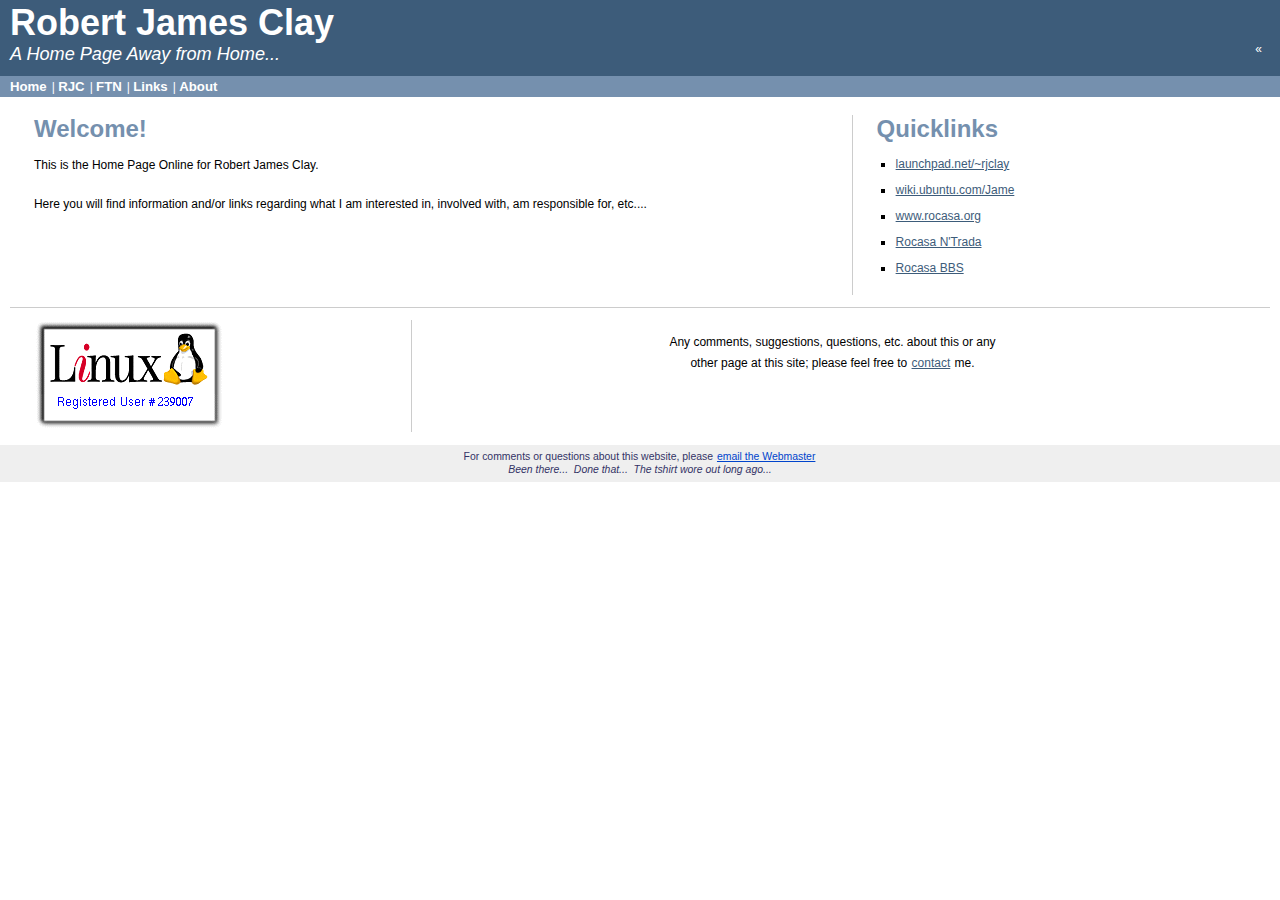
==== html/index.html @ d2deecad "Update mailto to reflect new location at SF." ====
<!DOCTYPE html PUBLIC "-//W3C//DTD XHTML 1.0 Strict//EN"
    "http://www.w3.org/TR/xhtml1/DTD/xhtml1-strict.dtd">

<html xmlns="http://www.w3.org/1999/xhtml" xml:lang="en" lang="en-US">
  <head>
    <meta http-equiv="content-type" content="application/xhtml+xml; charset=UTF-8" />
    <meta name="author" content="Robert James Clay" />
    <meta name="generator" content="Robert James Clay" />
    <meta name="keywords" content="Contact, Robert James Clay, Robert J. Clay, Email, Fidonet" />

    <link rel="stylesheet" type="text/css" href="./rjc-screen.css" media="screen, tv, projection" title="Default" />
    <link rel="stylesheet alternative" type="text/css" href="./rjc-print.css" media="screen" title="Print Preview" />
    <link rel="stylesheet" type="text/css" href="./rjc-print.css" media="print" />

    <title>Home Page for Robert James Clay</title>
  </head>

  <body>
    <!-- For non-visual user agents: -->
      <div id="top"><a href="#mainbody" class="doNotDisplay doNotPrint">Skip to main content.</a></div>

    <!-- ##### Header ##### -->

    <div id="header">
<!--      <div class="superHeader">
        <span>Related Sites:</span>
        <a href="http://www.rocasa.org" title="Online Information & Links">Info</a> |
        <a href="http://www.ftngate.net" title="Fidonet/FTN">FTN</a>
      </div>
-->
      <div class="midHeader">
        <h1 class="headerTitle" lang="es">Robert James Clay</h1>
        <div class="headerSubTitle" title="Home Page Description...">
          A Home Page Away from Home...
        </div>

        <br class="doNotDisplay doNotPrint" />

        <div class="headerLinks">
          <!-- <span class="doNotDisplay">Tools:</span>
          <a href="./index2.html">view an alternative layout &laquo;</a> 
          <span class="doNotDisplay">|</span> -->
<!--          <a style="cursor: help;" title="Just do a File | Print">print &laquo;</a>  -->
          <a href="/ssh/">&laquo;</a>
        </div>
      </div>

      <div class="subHeader">
        <span class="doNotDisplay">Navigation:</span>
        <a href="/index.html">Home</a> |
        <a href="/rjcsites.html">RJC</a> |
        <a href="/ftnsites.html">FTN</a> |
        <a href="/links.html">Links</a> |
        <a href="/about.html">About</a>
      </div>
    </div>

    <!-- ##### Main Body ##### -->

    <div id="mainbody">
      <div class="rowOfBoxes">
        <div class="twoThirds noBorderOnLeft">
          <h1>Welcome!</h1>
 
          <p>  This is the Home Page Online for Robert James Clay.</p>
          <p>  Here you will find information and/or links regarding what I am interested in, involved with, am responsible for, etc....</p>

        </div>

        <div class="oneThird">
          <h1>Quicklinks</h1>
          <ul>
           <li><a href="http://launchpad.net/~rjclay">launchpad.net/~rjclay</a></li>
           <li><a href="http://wiki.ubuntu.com/Jame">wiki.ubuntu.com/Jame</a></li>
           <li><a href="http://rocasa.org">www.rocasa.org</a></li>
           <li><a href="http://trada.rocasa.net">Rocasa N'Trada</a></li>
           <li><a href="https://rocasa.us/bbbs">Rocasa BBS</a></li>
          </ul>

        </div>
      </div>

      <div class="rowOfBoxes dividingBorderAbove">
<!--        <div class="oneThird noBorderOnLeft"> -->
        <div class="oneThird noBorderOnLeft">
	   <a href="http://counter.li.org"><img src="li239007.gif" alt="counter.li.org!" width="190" height="110" ></a>
		   <!-- gif size is 190 x 110 pixels;  also somewhat usable at 152 x 88 -->    
        </div>

        <div class="twoThirds">
	    <P ALIGN="CENTER">Any comments, suggestions, questions, etc. about
	 this or any<BR> other page at this site; please feel free to
	 <A HREF="mailt:jame@users.sourceforge.net">contact</A> me.</P>

	    <p class="filler"><!-- Filler para to extend left vertical line --></p> 
	    <p class="filler"><!-- Filler para to extend left vertical line --></p> 

	</div>

<!--

        <div class="quarter">

          <h1>Latest News</h1>

          <a href="./index.html" class="newsHeading">Site Update</a>
          <p class="newsDate">08 July 05</p>
          <p class="newsSummary">Site Updated...</p>
          <div class="more"><a href="./index.html">More News &raquo;</a></div>
	</div>
-->

      </div>
    </div>

    <!-- ##### Footer ##### -->

    <div id="footer">
      <span class="doNotPrint">
        For comments or questions about this website, please
        <a href="mailto:jame@users.sourceforge.net" title="NB: jame (at) users.sourceforge.net">email the Webmaster</a><br />
      </span>
	<i>Been there...&nbsp;&nbsp;Done that...&nbsp;&nbsp;The tshirt wore out long ago...</i>
    </div>
  </body>
</html>
---- html/rjc-screen.css ----
/***************************************
 * TITLE: RJC Screen Stylesheet     * 
 * URI  : /rjc-screen.css           * 
 * MODIF: 2005-Jun-23 05:50 EDT      *
 ***************************************/


/* ##### Common Styles ##### */

body {
  font-family: verdana, helvetica, arial, sans-serif;
  font-size: 73%;  /* Enables font size scaling in MSIE */
  margin: 0;
  padding: 0;
}

html > body {
  font-size: 9pt;
}

acronym, .titleTip {
  border-bottom: 1px dotted rgb(61,92,122);
  cursor: help;
  margin: 0;
  padding: 0 0 0.4px 0;
}

a {
  color: rgb(61,92,122);
  background-color: transparent;
  text-decoration: underline;
  margin: 0;
  padding: 0 1px 2px 1px;
}

a:hover {
  color: rgb(117,144,174);
  text-decoration: none;
}

ol {
  margin: 1em 0 1.5em 0;
  padding: 0;
}

ul {
  list-style-type: square;
  margin: 1em 0 1.5em 0;
  padding: 0;
}

dl {
  margin: 1em 0 0.5em 0;
  padding: 0;
}

ul li {
  line-height: 1.5em;
  margin: 1.25ex 0 0 1.5em;
  padding: 0;
}

ol li {
  line-height: 1.5em;
  margin: 1.25ex 0 0 2em;
  padding: 0;
}

dt {
  font-weight: bold;
  margin: 0;
  padding: 0 0 1ex 0;
}

dd {
  line-height: 1.75em;
  margin: 0 0 1.5em 1.5em;
  padding: 0;
}

.doNotDisplay {
  display: none !important;
}


.smallCaps {
  font-size: 117%;
  font-variant: small-caps;
}


/* ##### Header ##### */

.superHeader {
  color: rgb(130,128,154);
  background-color: rgb(33,50,66);
  text-align: right;
  margin: 0;
  padding: 0.5ex 10px;
}

.superHeader span {
  color: rgb(195,196,210);
  background-color: transparent;
  font-weight: bold;
  text-transform: uppercase;
}

.superHeader a {
  color: rgb(195,196,210);
  background-color: transparent;
  text-decoration: none;
  margin: 0;
  padding: 0 0.25ex 0 0;
}

.superHeader a:hover {
  color: rgb(193,102,90);
  background-color: transparent;
  text-decoration: none;
}

.midHeader {
  color: white;
  background-color: rgb(61,92,122);
  margin: 0;
  padding: 0.26ex 10px;
}

.headerTitle {
  font-size: 300%;
  margin: 0;
  padding: 0;
}

.headerSubTitle {
  font-size: 151%;
  font-weight: normal;
  font-style: italic;
  margin: 0 0 1ex 0;
  padding: 0;
}

.headerLinks {
  text-align: right;
  margin: 0;
  padding: 0 0 2ex 0;
  position: absolute;
  right: 1.5em;
  top: 3.5em;
}

.headerLinks a {
  color: white;
  background-color: transparent;
  text-decoration: none;
  margin: 0;
  padding: 0 0 0.5ex 0;
  display: block;
}

.headerLinks a:hover {
  color: rgb(195,196,210);
  background-color: transparent;
  text-decoration: underline;
}

.subHeader {
  color: white;
  background-color: rgb(117,144,174);
  margin: 0;
  padding: 0.5ex 10px;
}

.subHeader a, .subHeader .highlight {
  color: white;
  background-color: transparent;
  font-size: 110%;
  font-weight: bold;
  text-decoration: none;
  margin: 0;
  padding: 0 0.25ex 0 0;
}

.subHeader a:hover, .subHeader .highlight {
  color: rgb(255,204,0);
  background-color: transparent;
  text-decoration: none;
}


/* ##### Main Body ##### */

#mainbody {
  margin: 0;
  padding: 0.5em 10px;
  clear: left;
}

#mainbody h1 {
  color: rgb(117,144,174);
  background-color: transparent;
  font-family: "trebuchet ms", verdana, helvetica, arial, sans-serif;
  font-size: 200%;
  margin: 0;
  padding: 0;
}

#mainbody h2 {
  color: rgb(61,92,122);
  background-color: transparent;
  font-family: "trebuchet ms", verdana, helvetica, arial, sans-serif;
  font-weight: normal;
  font-size: 151%;
  margin: 0;
  padding: 1ex 0 0 0;
}

#mainbody p {
  line-height: 1.75em;
  margin: 1em 0 1.5em 0;
  padding: 0;
}

.newsHeading {
  color: rgb(61,92,122);
  background-color: transparent;
  font-family: "trebuchet ms", verdana, helvetica, arial, sans-serif;
  font-size: 145%;
  text-decoration: none;
  margin: 0;
  padding: 1ex 0 0 0;
  display: block;
}

.newsHeading:hover {
  color: rgb(117,144,174);
  background-color: transparent;
  text-decoration: underline;
}

.newsDate {
  font-style: italic;
  margin: 0 !important;
  padding: 0;
}

.newsSummary {
  margin: 1.5ex 0 2.5ex 0.75ex !important;
  padding: 0;
}

.more {
  text-align: right;
  margin: 0;
  padding: 0.5em 0;
}

.more a {
  color: rgb(61,92,122);
  background-color: transparent;
  font-size: 92%;
  text-decoration: underline;
  margin: 0;
  padding: 0.25ex 0.75ex;
}

.more a:hover {
  color: rgb(117,144,174);
  text-decoration: none;
}

.rowOfBoxes {
  clear: both;
}

.quarter, .oneThird, .half, .twoThirds, .fullWidth {
  margin: 1em 0;
  float: left;
  border-left: 1px solid rgb(204,204,204);
}

.quarter {
  width: 21%;
  padding: 0 1.9%;
}

.oneThird {
  width: 28%;
  padding: 0 1.9%;
}

.half {
  text-align: justify;
  width: 46%;
  padding: 0 1.9%;
}

.twoThirds {
  text-align: justify;
  width: 63%;
  padding: 0 1.9%;
}

.threeQuarters {
  text-align: justify;
  width: 70%;
  padding: 0 1.9%;
}

.fullWidth {
  text-align: justify;
  width: 96%;
  padding: 0 1.2em;
  border-left: none;
}

.filler {  /* use with an empty <p> element to add padding to the end of a text box */
  border: 1px solid white;
}
 
.noBorderOnLeft {
  border-left: none;
}

.dividingBorderAbove {
  border-top: 1px solid rgb(204,204,204);
}

/* More elegant alternatives to .noBorderOnLeft & .dividingBorderAbove
 * that don't require the creation of new classes - but which are not
 * supported by MSIE - are the following:
 *
 * .rowOfBoxes > div:first-child {
 *   border-left: none;
 * }
 *
 * .rowOfBoxes + .rowOfBoxes {
 *   border-top: 1px solid rgb(204,204,204);
 * }
 */


/* ##### Footer ##### */

#footer {
  color: rgb(51,51,102);
  background-color: rgb(239,239,239);
  font-size: 87%;
  text-align: center;
  line-height: 1.25em;
  margin: 2em 0 0 0;
  padding: 1ex 10px;
  clear: left;
}

#footer a {
  color: rgb(0,68,204);
  background-color: transparent;
  text-decoration: underline;
}

#footer a:hover {
  text-decoration: none;
}
---- html/rjc-print.css ----
/**************************************
 * TITLE: RJC Print Stylesheet   *
 * URI  : /rjc-print.css *
 * MODIF: 2005-Jun-23 05:50 EDT     *
 **************************************/


/* ##### Common Styles ##### */

body {
  color: black;
  background-color: white;
  font-family: "times new roman", times, roman, serif;
  font-size: 12pt;
  margin: 0;
  padding: 0;
}

acronym, .titleTip {
  font-style: italic;
  border-bottom: none;
}

acronym:after, .titleTip:after {  /* Prints titles after the acronyms/titletips. Doesn't work in MSIE */
  content: "(" attr(title) ")";
  font-size: 90%;
  font-style: normal;
  padding-left: 1ex;
}

a {
  color: black;
  background-color: transparent;
  text-decoration: none;
}

a[href]:after {  /* Prints the links' URIs after the links' texts. Doesn't work in MSIE */
  content: "<" attr(href) ">";
  font-size: 90%;
  padding-left: 1ex;
}

ol {
  margin: -0.25em 0 1em 0;
  padding: 0;
}

ul {
  list-style-type: square;
  margin: -0.25em 0 1em 0;
  padding: 0;
}

dl {
  margin: 0 0 1em 0;
  padding: 0;
}

ul li {
  margin: 1ex 0 0 1.5em;
  padding: 0;
}

ol li {
  margin: 1ex 0 0 1.5em;
  padding: 0;
}

dt {
  font-weight: bold;
  margin: 0;
  padding: 0;
}

dd {
  margin: 0 0 0 1.5em;
  padding: 0;
}

.doNotPrint {
  display: none;
}


/* ##### Header ##### */

#header {
}

.superHeader {
  display: none;
}

.midHeader {
  color: black;
  background-color: transparent;
  margin: 0;
  padding: 0;
  border-bottom: 1px solid black;
}

.headerTitle {
  font-family: "trebuchet ms", verdana, helvetica, arial, sans-serif;
  font-size: 200%;
  font-weight: normal;
  margin: 0;
  padding: 0;
}

.headerSubTitle {
  font-family: "trebuchet ms", verdana, helvetica, arial, sans-serif;
  font-size: 110%;
  font-weight: normal;
  font-style: italic;
  margin: 0;
  padding: 0 0 1ex 0;
}

.headerLinks {
  display: none;
}

.subHeader {
  display: none;
}


/* ##### Side Menu ##### */

#side-bar {
  display: none !important;
}


/* ##### Main Body ##### */

#mainbody {
  text-align: justify;
  margin: 0 !important;
  padding: 0;
}

#mainbody h1 {
  font-family: "trebuchet ms", verdana, helvetica, arial, sans-serif;
  font-size: 120%;
  margin: 2ex 0 1ex 0;
  padding: 0;
}

#mainbody h2 {
  font-family: "trebuchet ms", verdana, helvetica, arial, sans-serif;
  font-weight: normal;
  font-size: 100%;
  margin: 0;
  padding: 2ex 0 0.5ex 0;
}

#mainbody h1 + h2 {
  padding-top: 0;
}

#mainbody p {
  margin: 0 0 2ex 0;
  padding: 0;
}

h2 a:after {
  content: "" !important;
}

.newsDate {
  font-style: italic;
  margin: 0;
  padding: 0;
  display: inline;
}

.newsDate:before {  /* Prints an '[' before the news item's date. Doesn't work in MSIE */
  content: "[";
  font-style: normal;
}

.newsDate:after {  /* Prints a ']' after the news item's date. Doesn't work in MSIE */
  content: "]";
  font-style: normal;
}

.newsSummary {
  display: inline;
  margin: 0 0 0 1ex !important;
  padding: 0;
}

.more {
  display: none;
}

.smallCaps {
  font-variant: small-caps;
}

.quarter, .oneThird, .half, .twoThirds, .fullWidth {
  margin: 0;
  padding: 0;
}


/* ##### Footer ##### */

#footer {
  color: black;
  background-color: transparent;
  font-size: 100%;
  text-align: center;
  margin: 2em 0 0 0;
  padding: 1ex 0 0 0;
  border-top: 1px solid black;
  display: block;
}

#footer a {
  color: black;
  background-color: transparent;
  text-decoration: none;
}
---- html/rjc-print.css ----
/**************************************
 * TITLE: RJC Print Stylesheet   *
 * URI  : /rjc-print.css *
 * MODIF: 2005-Jun-23 05:50 EDT     *
 **************************************/


/* ##### Common Styles ##### */

body {
  color: black;
  background-color: white;
  font-family: "times new roman", times, roman, serif;
  font-size: 12pt;
  margin: 0;
  padding: 0;
}

acronym, .titleTip {
  font-style: italic;
  border-bottom: none;
}

acronym:after, .titleTip:after {  /* Prints titles after the acronyms/titletips. Doesn't work in MSIE */
  content: "(" attr(title) ")";
  font-size: 90%;
  font-style: normal;
  padding-left: 1ex;
}

a {
  color: black;
  background-color: transparent;
  text-decoration: none;
}

a[href]:after {  /* Prints the links' URIs after the links' texts. Doesn't work in MSIE */
  content: "<" attr(href) ">";
  font-size: 90%;
  padding-left: 1ex;
}

ol {
  margin: -0.25em 0 1em 0;
  padding: 0;
}

ul {
  list-style-type: square;
  margin: -0.25em 0 1em 0;
  padding: 0;
}

dl {
  margin: 0 0 1em 0;
  padding: 0;
}

ul li {
  margin: 1ex 0 0 1.5em;
  padding: 0;
}

ol li {
  margin: 1ex 0 0 1.5em;
  padding: 0;
}

dt {
  font-weight: bold;
  margin: 0;
  padding: 0;
}

dd {
  margin: 0 0 0 1.5em;
  padding: 0;
}

.doNotPrint {
  display: none;
}


/* ##### Header ##### */

#header {
}

.superHeader {
  display: none;
}

.midHeader {
  color: black;
  background-color: transparent;
  margin: 0;
  padding: 0;
  border-bottom: 1px solid black;
}

.headerTitle {
  font-family: "trebuchet ms", verdana, helvetica, arial, sans-serif;
  font-size: 200%;
  font-weight: normal;
  margin: 0;
  padding: 0;
}

.headerSubTitle {
  font-family: "trebuchet ms", verdana, helvetica, arial, sans-serif;
  font-size: 110%;
  font-weight: normal;
  font-style: italic;
  margin: 0;
  padding: 0 0 1ex 0;
}

.headerLinks {
  display: none;
}

.subHeader {
  display: none;
}


/* ##### Side Menu ##### */

#side-bar {
  display: none !important;
}


/* ##### Main Body ##### */

#mainbody {
  text-align: justify;
  margin: 0 !important;
  padding: 0;
}

#mainbody h1 {
  font-family: "trebuchet ms", verdana, helvetica, arial, sans-serif;
  font-size: 120%;
  margin: 2ex 0 1ex 0;
  padding: 0;
}

#mainbody h2 {
  font-family: "trebuchet ms", verdana, helvetica, arial, sans-serif;
  font-weight: normal;
  font-size: 100%;
  margin: 0;
  padding: 2ex 0 0.5ex 0;
}

#mainbody h1 + h2 {
  padding-top: 0;
}

#mainbody p {
  margin: 0 0 2ex 0;
  padding: 0;
}

h2 a:after {
  content: "" !important;
}

.newsDate {
  font-style: italic;
  margin: 0;
  padding: 0;
  display: inline;
}

.newsDate:before {  /* Prints an '[' before the news item's date. Doesn't work in MSIE */
  content: "[";
  font-style: normal;
}

.newsDate:after {  /* Prints a ']' after the news item's date. Doesn't work in MSIE */
  content: "]";
  font-style: normal;
}

.newsSummary {
  display: inline;
  margin: 0 0 0 1ex !important;
  padding: 0;
}

.more {
  display: none;
}

.smallCaps {
  font-variant: small-caps;
}

.quarter, .oneThird, .half, .twoThirds, .fullWidth {
  margin: 0;
  padding: 0;
}


/* ##### Footer ##### */

#footer {
  color: black;
  background-color: transparent;
  font-size: 100%;
  text-align: center;
  margin: 2em 0 0 0;
  padding: 1ex 0 0 0;
  border-top: 1px solid black;
  display: block;
}

#footer a {
  color: black;
  background-color: transparent;
  text-decoration: none;
}
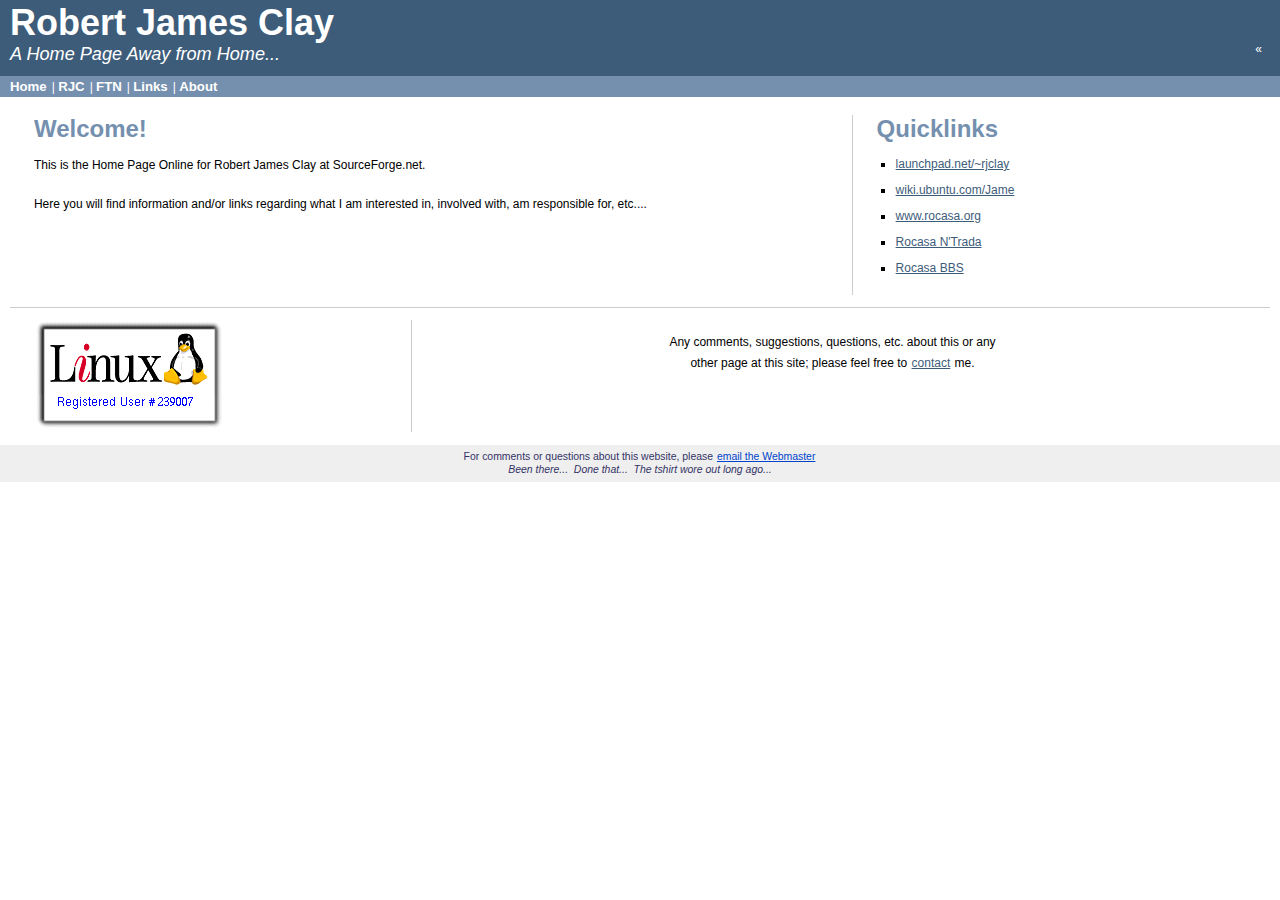
==== commit aa5911be: "Various page edits." ====
--- a/html/index.html
+++ b/html/index.html
@@ -62,7 +62,7 @@
         <div class="twoThirds noBorderOnLeft">
           <h1>Welcome!</h1>
  
-          <p>  This is the Home Page Online for Robert James Clay.</p>
+          <p>This is the Home Page Online for Robert James Clay at SourceForge.net.</p>
           <p>  Here you will find information and/or links regarding what I am interested in, involved with, am responsible for, etc....</p>
 
         </div>
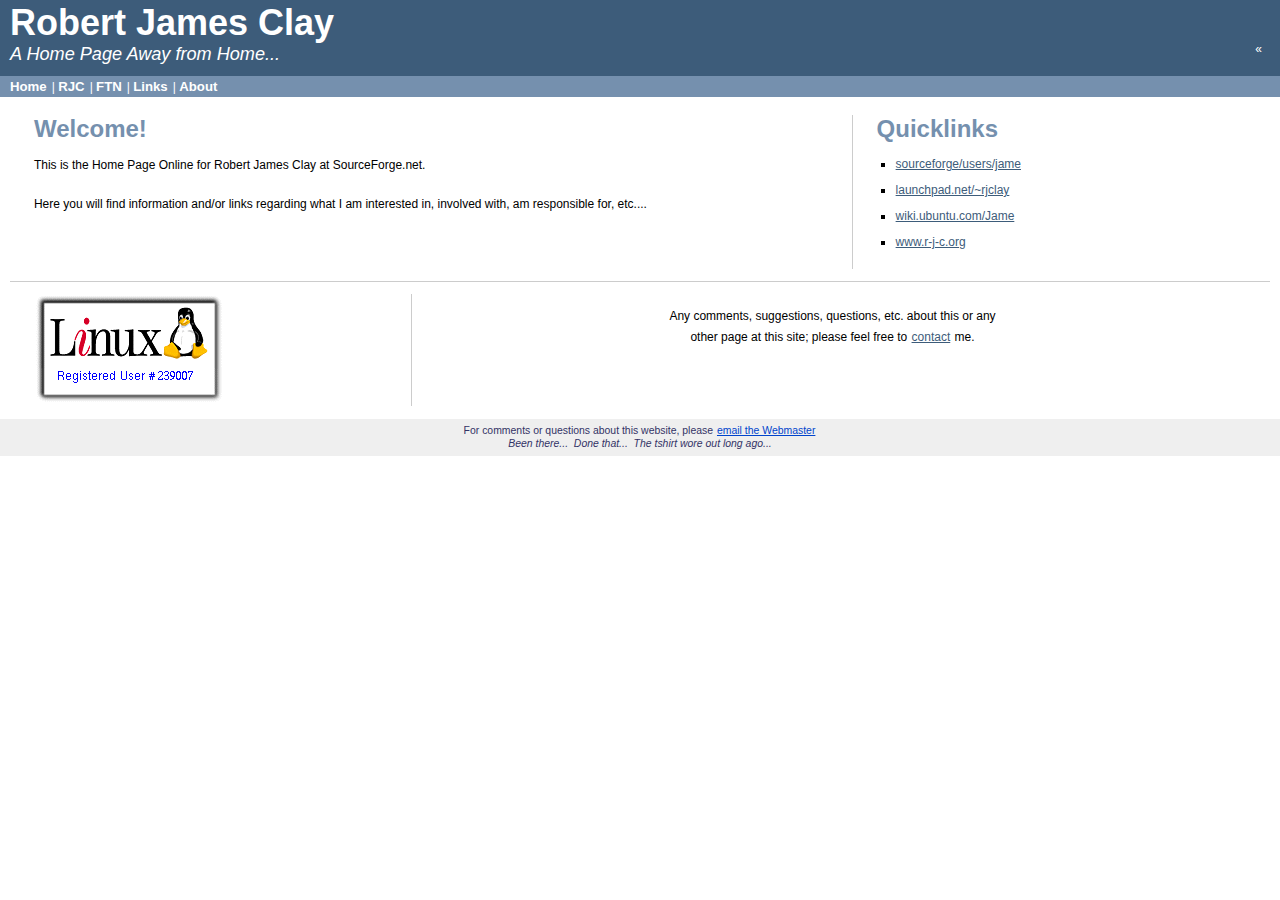
==== commit 4b9094aa: "Edited quicklinks on index page." ====
--- a/html/index.html
+++ b/html/index.html
@@ -70,11 +70,10 @@
         <div class="oneThird">
           <h1>Quicklinks</h1>
           <ul>
+           <li><a href="http://sourceforge.net/users/jame">sourceforge/users/jame</a></li>
            <li><a href="http://launchpad.net/~rjclay">launchpad.net/~rjclay</a></li>
            <li><a href="http://wiki.ubuntu.com/Jame">wiki.ubuntu.com/Jame</a></li>
-           <li><a href="http://rocasa.org">www.rocasa.org</a></li>
-           <li><a href="http://trada.rocasa.net">Rocasa N'Trada</a></li>
-           <li><a href="https://rocasa.us/bbbs">Rocasa BBS</a></li>
+           <li><a href="http://r-j-c.org">www.r-j-c.org</a></li>
           </ul>
 
         </div>
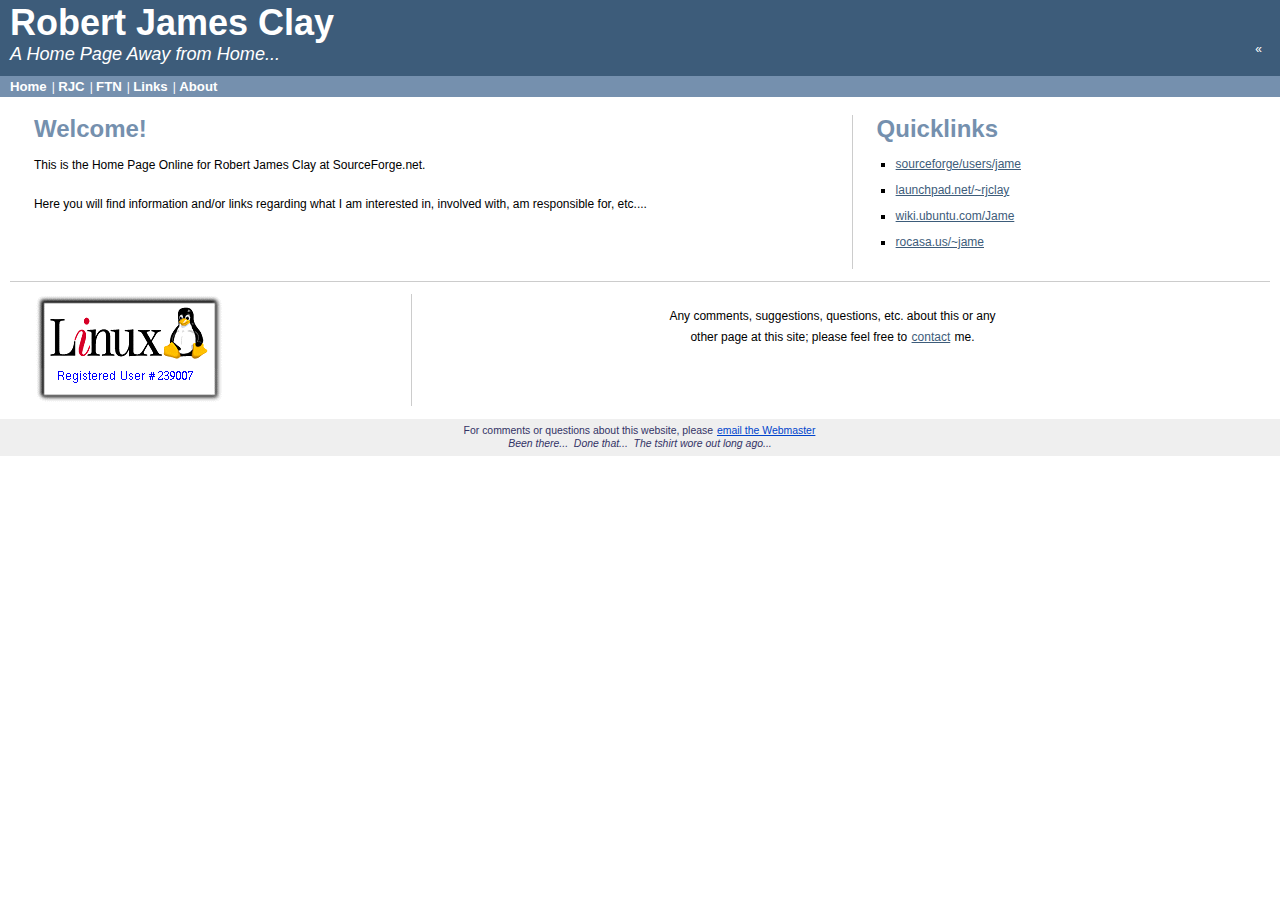
==== commit 8f001382: "Updated my homepage link in index.html." ====
--- a/html/index.html
+++ b/html/index.html
@@ -73,7 +73,7 @@
            <li><a href="http://sourceforge.net/users/jame">sourceforge/users/jame</a></li>
            <li><a href="http://launchpad.net/~rjclay">launchpad.net/~rjclay</a></li>
            <li><a href="http://wiki.ubuntu.com/Jame">wiki.ubuntu.com/Jame</a></li>
-           <li><a href="http://r-j-c.org">www.r-j-c.org</a></li>
+           <li><a href="http://rocasa.us/~jame">rocasa.us/~jame</a></li>
           </ul>
 
         </div>
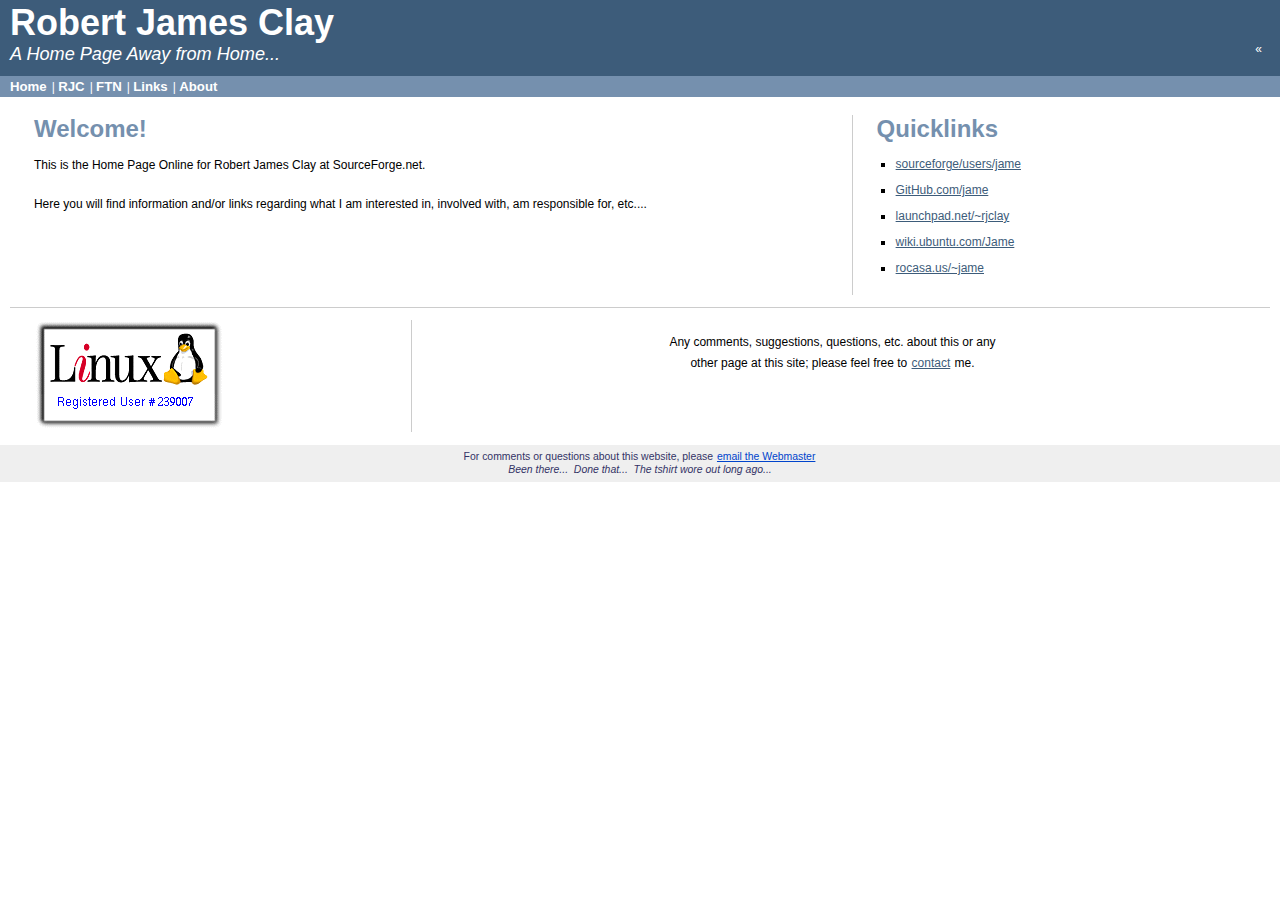
==== commit e97ea546: "Added link to GitHub profile on index page." ====
--- a/html/index.html
+++ b/html/index.html
@@ -25,7 +25,6 @@
 <!--      <div class="superHeader">
         <span>Related Sites:</span>
         <a href="http://www.rocasa.org" title="Online Information & Links">Info</a> |
-        <a href="http://www.ftngate.net" title="Fidonet/FTN">FTN</a>
       </div>
 -->
       <div class="midHeader">
@@ -47,11 +46,11 @@
 
       <div class="subHeader">
         <span class="doNotDisplay">Navigation:</span>
-        <a href="/index.html">Home</a> |
-        <a href="/rjcsites.html">RJC</a> |
-        <a href="/ftnsites.html">FTN</a> |
-        <a href="/links.html">Links</a> |
-        <a href="/about.html">About</a>
+        <a href="index.html">Home</a> |
+        <a href="rjcsites.html">RJC</a> |
+        <a href="ftnsites.html">FTN</a> |
+        <a href="links.html">Links</a> |
+        <a href="about.html">About</a>
       </div>
     </div>
 
@@ -71,6 +70,7 @@
           <h1>Quicklinks</h1>
           <ul>
            <li><a href="http://sourceforge.net/users/jame">sourceforge/users/jame</a></li>
+           <li><a href="http://github.com/jame">GitHub.com/jame</a></li>
            <li><a href="http://launchpad.net/~rjclay">launchpad.net/~rjclay</a></li>
            <li><a href="http://wiki.ubuntu.com/Jame">wiki.ubuntu.com/Jame</a></li>
            <li><a href="http://rocasa.us/~jame">rocasa.us/~jame</a></li>
